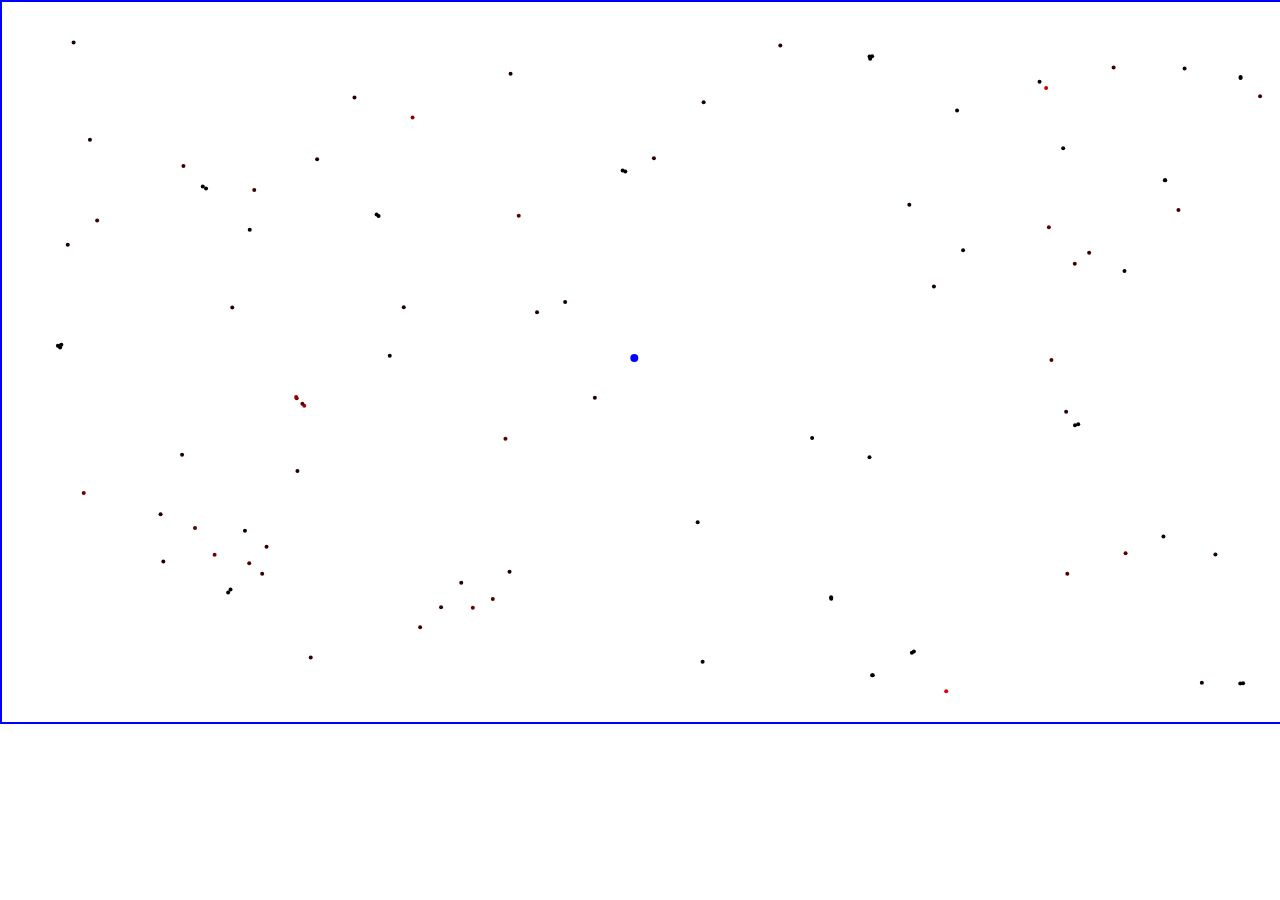
==== Sim/index_local.html @ c15fe0de "Initial commit" ====
<!DOCTYPE html>
<html>
    <head>
        <style>

        body {
            margin: 0;
            padding: 0;
        }

        canvas {
            border: 2px solid blue;
        }

        </style>
        <meta charset="utf-8">
    </head>
    <body>
        <div id="wrapper">
            <canvas id="target" width="1280" height="720">
            </canvas>
            <p id="fps_counter"></p>
        </div>

        <script>// console.log("Starting...");
        const PARTICLE_COUNT = 100;
        const PARTICLE_RADIUS = 2;
        const SPEED = 1;
        const BOUNCE = 0;
        const BOUNCE_WALL = 1;
        const PARTICLE_MASS = 1;
        const GRAVITATIONAL_CONSTANT = Math.pow(10, 2);
        const MAX_VELOCITY = 20;
        const CONSTANT_FORCE = {'x': 0, 'y': 0};

        const WIDTH = 1280;
        const HEIGHT = 720;



        class Particle {
            constructor(startPosition, startVelocity) {
                // console.log("Creating Entity");

                this.position = {
                    'x': startPosition.x,
                    'y': startPosition.y
                };

                this.velocity = {
                    'x': startVelocity.x,
                    'y': startVelocity.y
                };

                this.acceleration = {
                    'x': 0,
                    'y': 0
                }

                // Flag to set when checking collisions -->
                this.collided = false;
            }

            checkCollision()  {
                if(this.position.x + PARTICLE_RADIUS > WIDTH || 0 > this.position.x - PARTICLE_RADIUS) {
                    // console.log("OUT of bounds!");
                    this.velocity.x *= -1 * BOUNCE_WALL;

                    if(this.position.x + PARTICLE_RADIUS > WIDTH) {
                        this.position.x = WIDTH - PARTICLE_RADIUS - 1;
                    } else {
                        this.position.x = PARTICLE_RADIUS + 1;
                    }
                    // this.acceleration.y *= -1 * BOUNCE;
                }

                if(this.position.y + PARTICLE_RADIUS> HEIGHT || 0 > this.position.y - PARTICLE_RADIUS) {
                    this.velocity.y *= -1 * BOUNCE_WALL;

                    if(this.position.y + PARTICLE_RADIUS > HEIGHT) {
                        this.position.y = HEIGHT - PARTICLE_RADIUS - 1;
                    } else {
                        this.position.y = PARTICLE_RADIUS + 1;
                    }

                    // this.acceleration.y *= -1 * BOUNCE;
                }

            }

            applyForce(force) {
                this.acceleration.x = force.x / PARTICLE_MASS;
                this.acceleration.y = force.y / PARTICLE_MASS;
            }

            applyAcceleration() {
                this.velocity.x += this.acceleration.x;
                this.velocity.y += this.acceleration.y;

                this.velocity.x = Math.min(this.velocity.x, MAX_VELOCITY);
                this.velocity.y = Math.min(this.velocity.y, MAX_VELOCITY);

            }

            move() {
                // console.log("X: " + this.position.x);
                // console.log("Y: " + this.position.y);
                this.applyAcceleration();
                this.checkCollision();
                this.position.x = this.position.x + this.velocity.x * SPEED;
                this.position.y = this.position.y + this.velocity.y * SPEED;
            }

            reverseVelocity() {
                // console.log("REVERSE!");
                // console.log("VX: " + this.velocity.x);
                // console.log(this.velocity.x);
                let temp = this.velocity.x;
                let tempY = this.velocity.y;
                this.velocity.x = getRandomFloat(-temp, temp) * BOUNCE;
                this.velocity.y = getRandomFloat(-tempY, tempY) * BOUNCE;
                // console.log(this.velocity.x);
            }

            collision(otherParticle) {
                let tX = this.velocity.x;
                let tY = this.velocity.y;

                let oX = otherParticle.velocity.x;
                let oY = otherParticle.velocity.y;

                let averageX = (tX + oX) / 2;
                let averageY = (tY + oY) / 2;

                this.velocity.y = Math.min(averageY * BOUNCE, MAX_VELOCITY);
                this.velocity.x = Math.min(averageX * BOUNCE, MAX_VELOCITY);

                otherParticle.velocity.x = Math.min(averageX * BOUNCE, MAX_VELOCITY);
                otherParticle.velocity.y = Math.min(averageY * BOUNCE, MAX_VELOCITY);
            }
        }

        function getRandomFloat(a, b) {
            return Math.random() * (b - a) + a;
        }

        var particles = [];
        for(let i = 0; i < PARTICLE_COUNT; i++) {
            // console.log(getRandomFloat(10, 12));
            particles.push(new Particle({
                'x': Math.round(getRandomFloat(0, WIDTH - 1)),
                'y': Math.round(getRandomFloat(0, HEIGHT - 1))
            }, {
                'x': getRandomFloat(-1, 1),
                'y': getRandomFloat(-1, 1)
            }));
        }

        var counterText = document.getElementById('fps_counter');

        function applyGravity(particles) {
            for(let i = 0; i < particles.length; i++) {
                var forceSumX = 0;
                var forceSumY = 0;

                for(let j = 0; j < particles.length; j++) {
                    if(j == i)
                        continue;
                    let self = particles[i];
                    let other = particles[j];

                    let distanceX = other.position.x - self.position.x;
                    let distanceY = other.position.y - self.position.y;

                    let totalDistance = Math.sqrt(Math.pow(distanceX, 2) + Math.pow(distanceY, 2));

                    if(totalDistance < 2 * PARTICLE_RADIUS) {
                        forceSumX += 0;
                        forceSumY += 0;
                        continue;
                    }

                    let forceX, forceY = 0;
                    // console.log(distanceX);
                    let totalForce = GRAVITATIONAL_CONSTANT * Math.pow(PARTICLE_MASS, 2) / Math.pow(totalDistance, 2);
                    let angle = Math.atan(Math.abs(distanceY) / Math.abs(distanceX));
                    // console.log(totalForce);
                    // console.log(angle);
                    forceX = Math.cos(angle) * totalForce;
                    forceY = Math.sin(angle) * totalForce;

                    // console.log(forceX);

                    if(distanceX < 0) {
                        forceX *= -1;
                    }

                    if(distanceY < 0) {
                        forceY *= -1;
                    }

                    // console.log(forceX);

                    forceSumX += forceX;
                    forceSumY += forceY;
                }

                // CONSTANT_FORCE -->
                forceSumX += CONSTANT_FORCE.x;
                forceSumY += CONSTANT_FORCE.y;

                particles[i].applyForce({'x': forceSumX, 'y': forceSumY});
            }
        }

        function checkParticleCollisions(particles) {

            for(let i in particles) {
                // console.log(particles[i].velocity.x + particles[i].velocity.y);
                // if(particles[i].collided) {
                //     continue;
                // }

                let x = particles[i].position.x;
                let y = particles[i].position.y;

                for(let other in particles) {
                    if(i === other) {
                        continue;
                    }

                    let distance;
                    let otherX = particles[other].position.x;
                    let otherY = particles[other].position.y;

                    let deltaX = Math.pow(x - otherX, 2);
                    let deltaY = Math.pow(y - otherY, 2);

                    distance = Math.sqrt(deltaX + deltaY);

                    if(distance < 2 * PARTICLE_RADIUS) {
                        particles[i].collision(particles[other]);
                        particles[i].collided = true;
                        // console.log("DEBUG!");

                        // particles[other].reverseVelocity();

                    }
                }
            }
        }

        function updateParticles(particles) {
            applyGravity(particles);
            checkParticleCollisions(particles);
            for(let i in particles) {
                particles[i].move();
            }
        }

        function renderParticles(particles) {
            let maxXVel = particles.reduce(function(acc, el) {
                if(Math.abs(el.velocity.x) > acc) {
                    return Math.abs(el.velocity.x);
                } else {
                    return acc;
                }
            }, 0);

            let maxYVel = particles.reduce(function(acc, el) {
                if(Math.abs(el.velocity.y) > acc) {
                    return Math.abs(el.velocity.y);
                } else {
                    return acc;
                }
            }, 0);

            let totalMaxVel = maxXVel + maxYVel;


            let averageX = particles.reduce(function(acc, el) {
                return acc + el.position.x;
            }, 0) / particles.length;

            let averageY = particles.reduce(function(acc, el) {
                return acc + el.position.y;
            }, 0) / particles.length;

            // console.log("totalMaxVel: " + totalMaxVel);

            var ctx = canvas.getContext("2d");
            ctx.clearRect(0, 0, WIDTH, HEIGHT);
            // ctx.fillStyle = "#000000";
            for(let i in particles) {

                let totalVel = (Math.abs(particles[i].velocity.x) + Math.abs(particles[i].velocity.y));
                // console.log(totalVel);
                let colorVal;
                // if(totalVel < 1) {
                //     colorVal = totalVel * 255;
                // }

                colorVal = Math.floor(totalVel / (totalMaxVel) * 255);
                // console.log(colorVal * 255);
                ctx.fillStyle = `rgb(${colorVal}, 0, 0)`;

                // console.log(ctx.fillStyle);
                let x = (particles[i].position.x);
                let y =  particles[i].position.y;

                ctx.moveTo(x, y);
                ctx.beginPath();
                // console.log(x + " " + y);
                ctx.arc(x, y, PARTICLE_RADIUS, 0, Math.PI*2);
                ctx.fill();
            }

            // Center of mass -->
            ctx.fillStyle = "blue";
            ctx.moveTo(averageX, averageY);
            // console.log(averageX + " " + averageY);
            ctx.beginPath();
            ctx.arc(averageX, averageY, PARTICLE_RADIUS * 2, 0, Math.PI * 2);
            ctx.fill();

        }

        var canvas = document.getElementById('target');
        function mainLoop() {
            renderParticles(particles);
            updateParticles(particles);
            requestAnimationFrame(mainLoop);
        }
        // console.log(particles);
        requestAnimationFrame(mainLoop);
</script>
    </body>
</html>
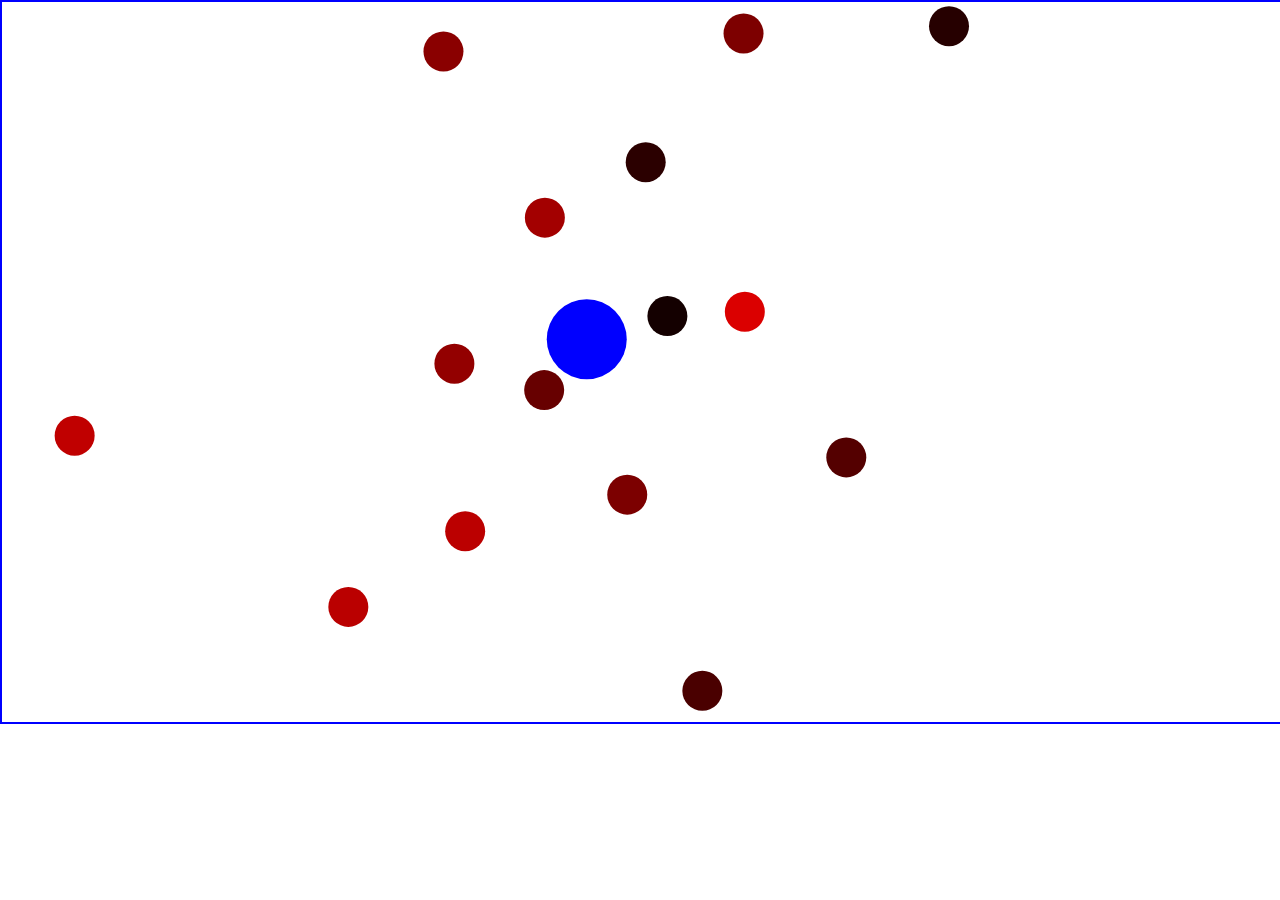
==== commit 7edfdb40: "Changes" ====
--- a/Sim/index_local.html
+++ b/Sim/index_local.html
@@ -23,9 +23,9 @@
         </div>
 
         <script>// console.log("Starting...");
-        const PARTICLE_COUNT = 100;
-        const PARTICLE_RADIUS = 2;
-        const SPEED = 1;
+        const PARTICLE_COUNT = 15;
+        const PARTICLE_RADIUS = 20;
+        const SPEED = 0.6;
         const BOUNCE = 0;
         const BOUNCE_WALL = 1;
         const PARTICLE_MASS = 1;
